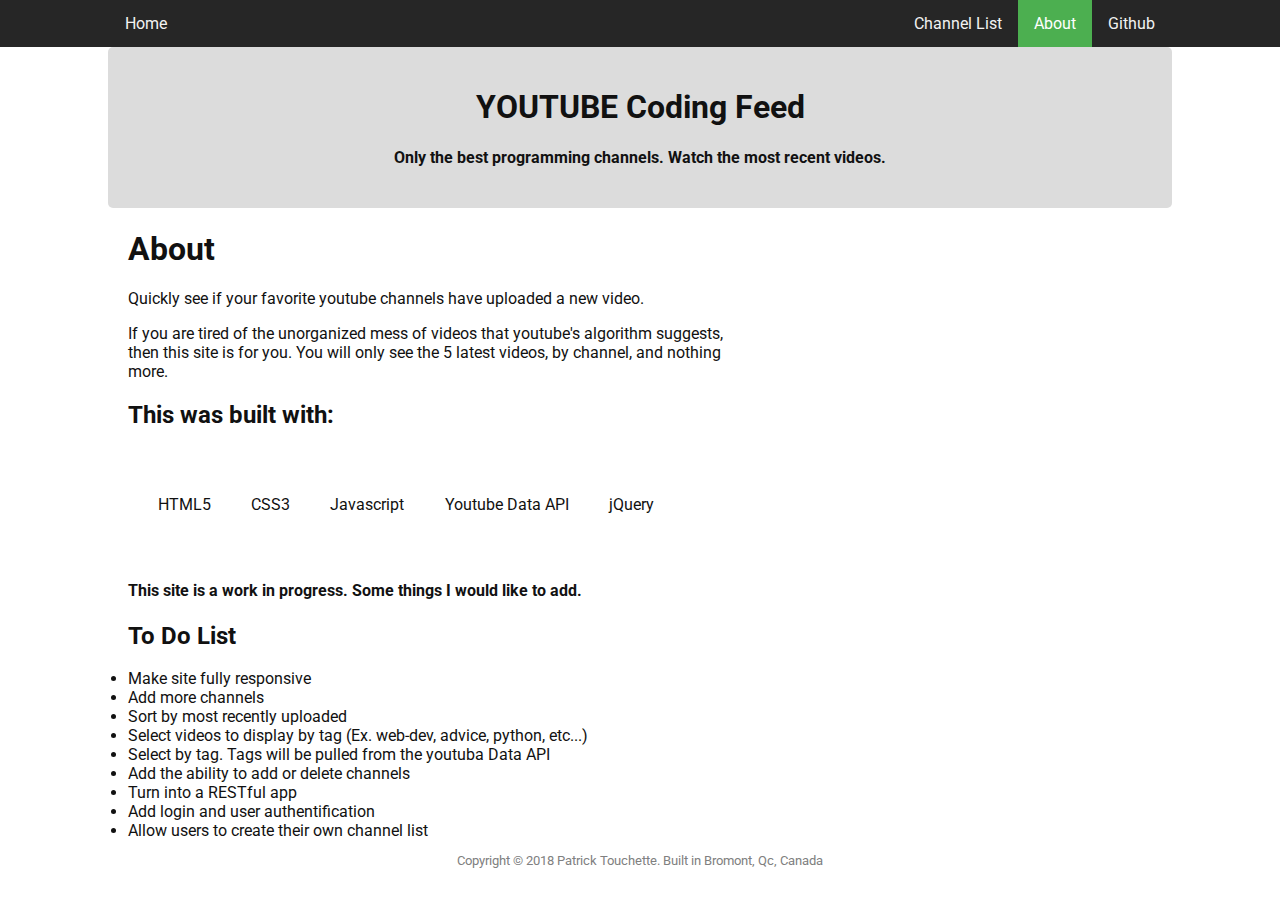
==== about.html @ bee7292d "added channelist and about pages" ====
<!DOCTYPE html>
<html>
	<head>
		<meta charset="utf-8">

		<title>Youtube Specialized Feed</title>
		<link href="https://fonts.googleapis.com/css?family=Roboto" rel="stylesheet">
		<link rel="stylesheet" href="https://use.fontawesome.com/releases/v5.0.13/css/all.css" integrity="sha384-DNOHZ68U8hZfKXOrtjWvjxusGo9WQnrNx2sqG0tfsghAvtVlRW3tvkXWZh58N9jp" crossorigin="anonymous">
		<link rel="stylesheet" href="main.css">
		<!-- <script type="text/javascript" src="js\jquery-3.3.1.min.js"></script> -->
		<!-- <script type="text/javascript" src="js\script.js"></script> -->

	</head>
	<body>
		<div class="topnav-container">
			<div class="topnav">
				<a href="/" class="nav-left">
					<i class="fab fa-youtube"></i> Home</a>
				<a href="https://github.com/patricktouchette/youtube-specialized-feed" class="nav-right"><i class="fab fa-github"></i>  Github</a>
				<a href="/about.html" class="nav-right active">About</a>
				<a href="/channellist.html" class="nav-right">Channel List</a>
			</div>
		</div>

		<div class="header">
			<h1><i class="fab fa-youtube"></i>  YOUTUBE Coding Feed</h1>
			<h4>Only the best programming channels. Watch the most recent videos.</h4>
		</div>
		<div class="container">
			<h1>About</h1>
			<div id="description">
				<p>Quickly see if your favorite youtube channels have uploaded
					 a new video. </p>
				<p>
					If you are tired of the unorganized mess of videos
					that youtube's algorithm suggests, then this site is for you.
					You will only see the 5 latest videos, by channel, and nothing
					more.
				</p>


			</div>
			<h2>This was built with:</h2>

			<div class="about-icons">
				<div class="icons">
					<i class="fab fa-html5"></i>
					<p>HTML5</p>
				</div>
				<div class="icons">
					<i class="fab fa-css3-alt"></i>
					<p>CSS3</p>
				</div>
				<div class="icons">
					<i class="fab fa-js"></i>
					<p>Javascript</p>
				</div>
				<div class="icons">
					<a href="https://developers.google.com/youtube/v3/docs/">
						<i class="fab fa-youtube"></i>
					</a>
					<p>Youtube Data API</p>
				</div>
				<div class="icons">
					<i class="fab fa-js"></i>
					<p>jQuery</p>
				</div>
			</div>

			<h4>
				This site is a work in progress. Some things I would like to add.
			</h4>
			<h2>To Do List</h2>
			<li>Make site fully responsive</li>
			<li>Add more channels</li>
			<li>Sort by most recently uploaded</li>
			<li>Select videos to display by tag (Ex. web-dev, advice, python, etc...)</li>
			<li>Select by tag. Tags will be pulled from the youtuba Data API</li>
			<li>Add the ability to add or delete channels</li>
			<li>Turn into a RESTful app</li>
			<li>Add login and user authentification</li>
			<li>Allow users to create their own channel list</li>

			<p id="copyright">Copyright © 2018 Patrick Touchette. Built in Bromont, Qc, Canada</p>


		</div>
	</body>
</html>
---- main.css ----
body {
    font-family: 'Roboto', sans-serif;
    margin: 0;
    color: #111111;
}

.header {
    color : #111111;
    margin: 0 auto;
    margin-bottom: 20px;
    width: 80%;
    background-color: #dcdcdc;
    padding: 20px;
    text-align: center;
    border-radius: 5px;

}

.container {
    margin: 0 auto;
    width: 80%;
}

.row {
    float:left;
    padding: 0;
    margin-bottom: 5px;
}

article {
    float: left;
    flex-wrap: wrap;
    flex-wrap: wrap;
    width : 18%;
    margin: 1%;
}

article a {
    text-decoration: none;
}

.thumbnail {
    padding: 0;
    cursor: pointer;
    width : 100%;
    border : 2px solid rgba(0,0,0,0);

}

.thumbnail:hover {
    border : 2px solid red;
}

.thumb-container {
    position: relative;
    text-align: center;
    color: white;
}

.duration {
    position: absolute;
    bottom: 8px;
    right: 4px;
    background-color: rgba(0,0,0,0.5);
    padding: 2px;
    border-radius: 3px;
    font-size: 1rem;
}

.details a {
    margin: 0;
}
.details p {
    margin: 0;
    text-decoration: none;
}

.title {
    color : #111111;
    font-size: 1rem;
    line-height: 1rem;
    font-weight: 600;
    cursor: pointer;
    padding-bottom: 8px;
}

.channel {
    color: #333;
    font-size: .9rem;
    line-height: .8rem;
    font-weight: 400;
    cursor: pointer;
    padding-bottom: 6px;
}

.channel:hover{
    color: #111111;
    font-weight: 600;
}

.date {
    color: #888;
    font-size: .6rem;
    line-height: .6rem;
    font-weight: 400;
}


/*==============
TOP NAV
================*/
.topnav-container {
    background-color : #262626;
    margin: 0;
}

.topnav {
    width: 83%;
    margin: 0 auto;
    background-color : #262626;
    /*#333;*/
    overflow: hidden;
}

.topnav a {
    float: left;
    color: #f2f2f2;
    text-align: center;
    padding: 14px 16px;
    text-decoration: none;
    font-size: 1rem;
}

.topnav a.nav-left {
    float: left;
}

.topnav a.nav-right {
    float: right;
}

.topnav a:hover {
    background-color: #ddd;
    color: black;
}

.topnav a.active {
    background-color: #4CAF50;
    color: white;
}

/*ChannelList CSS*/
#channellist li {
    list-style-type: none;
}

/*about page css*/
.about-icons {
    display: flex;
    padding: 10px;
}

.icons {
    padding: 2%;
    max-width: 18%;

}

.about-icons i {
    color: #262626;
    font-size: 3rem;
    max-width: 18%;

}

.icons p {
    text-align: center;

}

#description {
    width: 60%;
}

#copyright {
    width : 100%;
    text-align: center;
    display: inline-table;
    font-size: .8rem;
    color: grey;
}
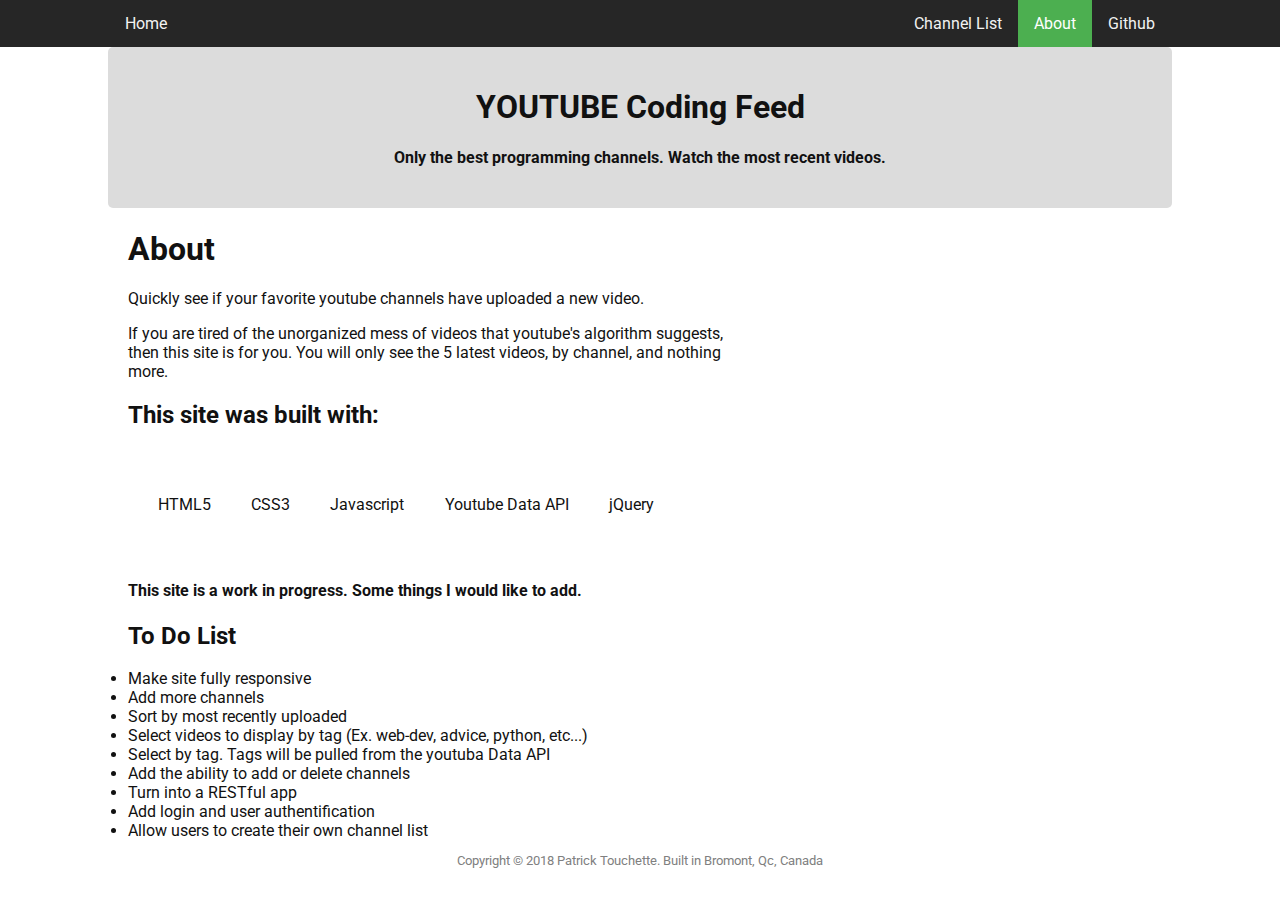
==== commit f5257c32: "update" ====
--- a/about.html
+++ b/about.html
@@ -14,11 +14,11 @@
 	<body>
 		<div class="topnav-container">
 			<div class="topnav">
-				<a href="/" class="nav-left">
+				<a href="./" class="nav-left">
 					<i class="fab fa-youtube"></i> Home</a>
 				<a href="https://github.com/patricktouchette/youtube-specialized-feed" class="nav-right"><i class="fab fa-github"></i>  Github</a>
-				<a href="/about.html" class="nav-right active">About</a>
-				<a href="/channellist.html" class="nav-right">Channel List</a>
+				<a href="./about.html" class="nav-right active">About</a>
+				<a href="./channellist.html" class="nav-right">Channel List</a>
 			</div>
 		</div>
 
@@ -40,7 +40,7 @@
 
 
 			</div>
-			<h2>This was built with:</h2>
+			<h2>This site was built with:</h2>
 
 			<div class="about-icons">
 				<div class="icons">
